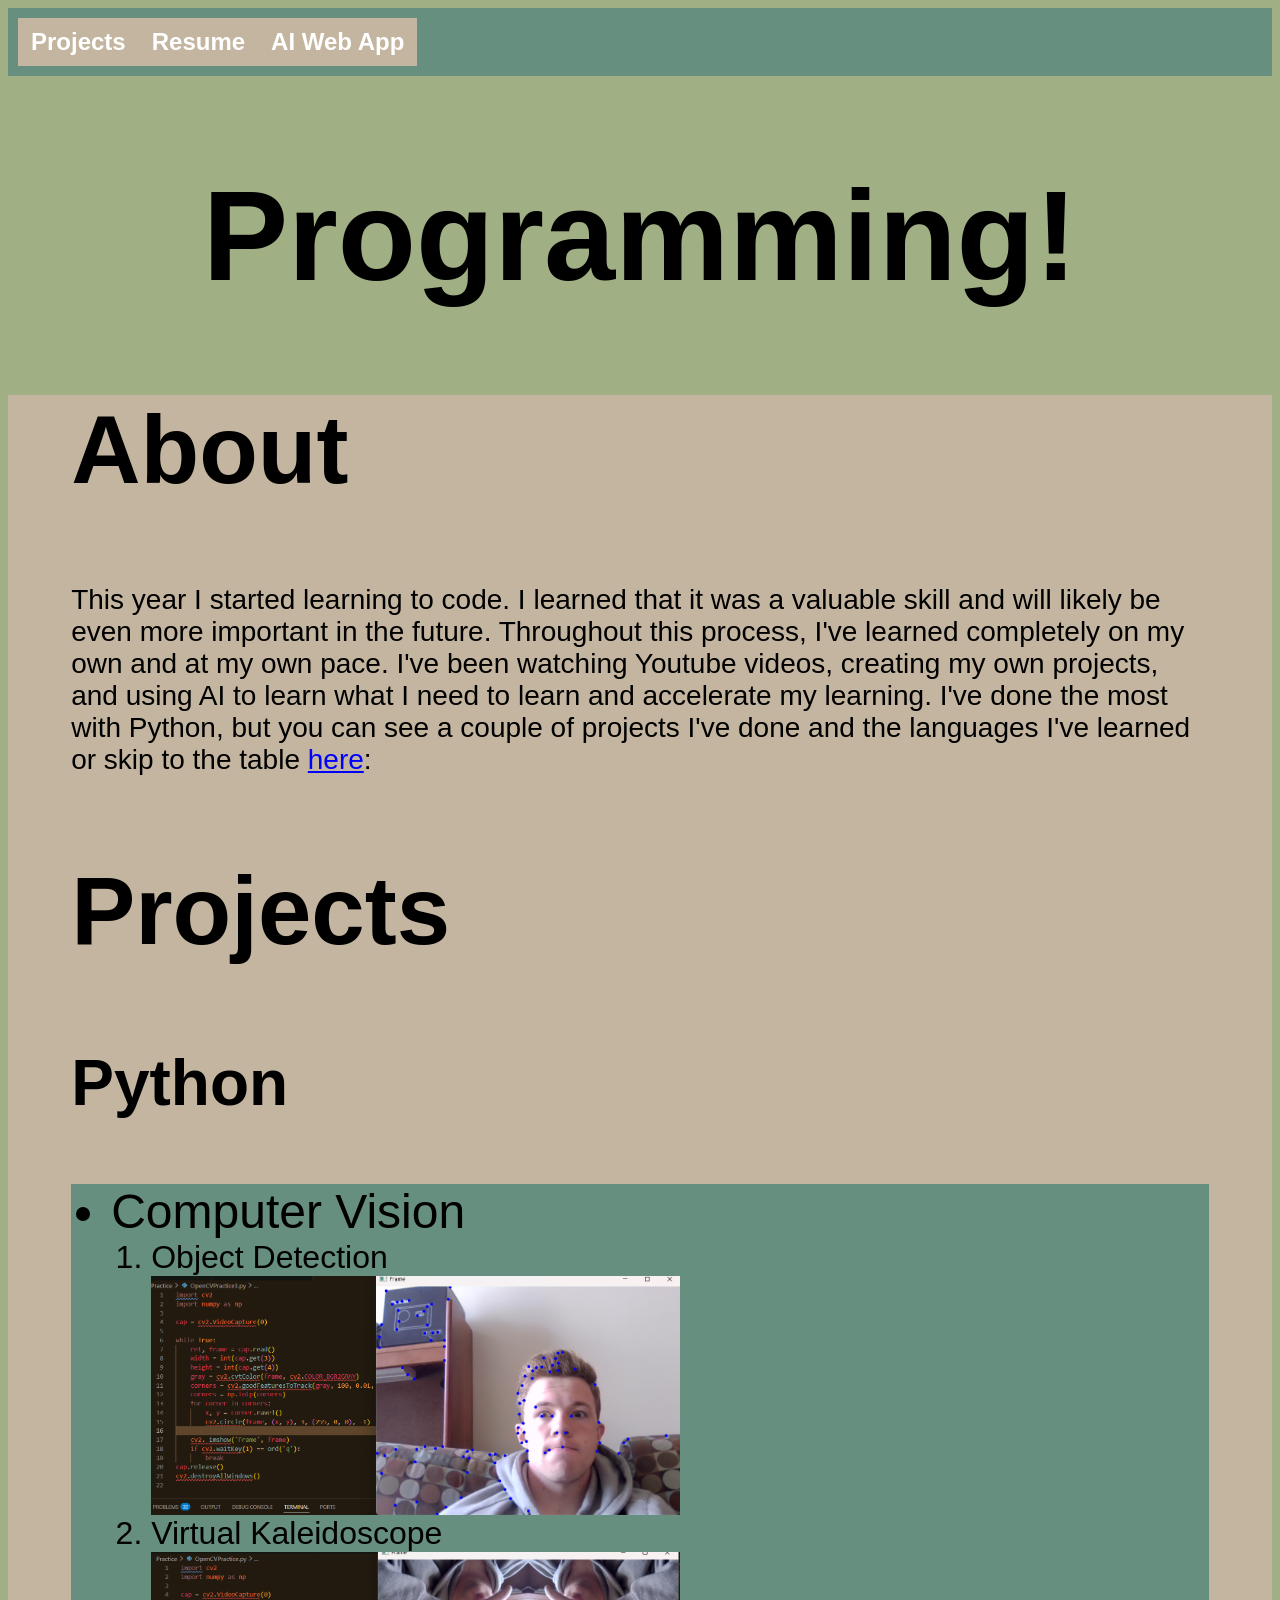
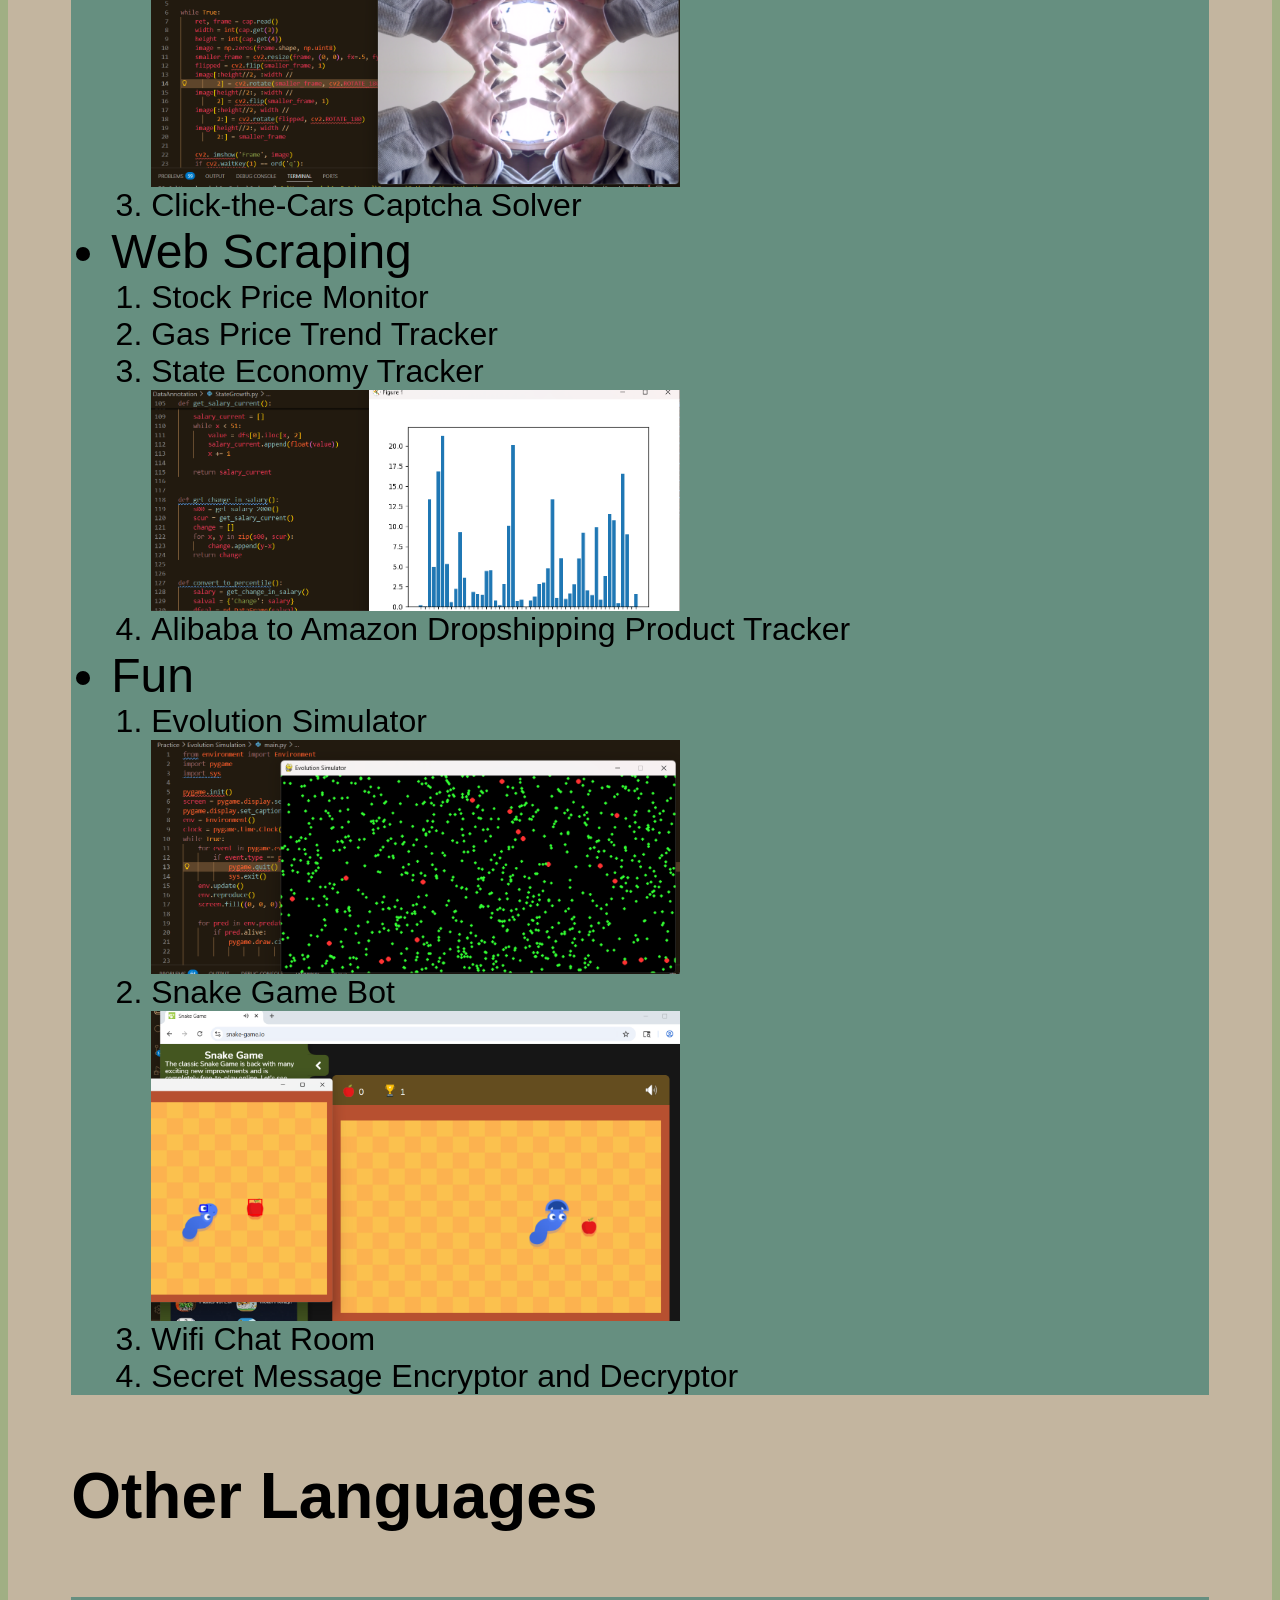
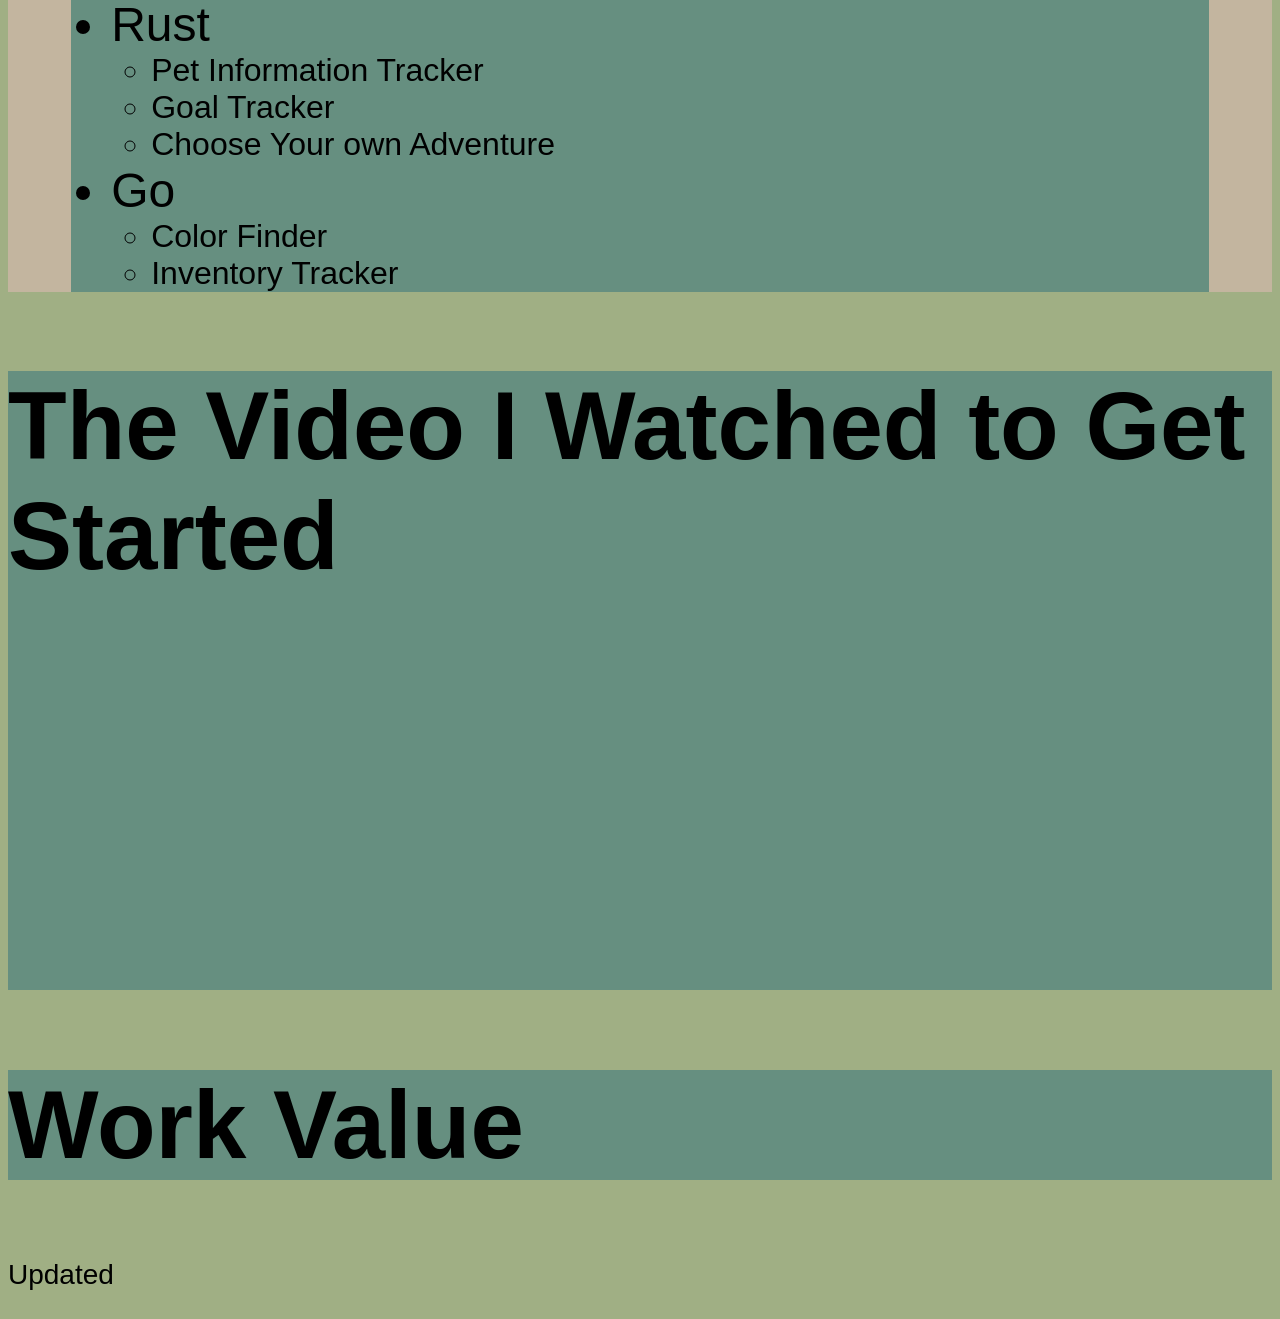
==== index.html @ 226806b8 "Add files via upload" ====
<!DOCTYPE html>
<html lang="en">
<head>
    <meta charset="UTF-8">
    <meta name="viewport" content="width=device-width, initial-scale=1.0">
    <title>Programming Projects</title>
    <link rel="stylesheet" type="text/css" href="css/scratch.css">
</head>
<body>
    <nav>
        <a href="#">Projects</a>
        <a href="startbootstrap-resume-gh-pages/resume.html">Resume</a>
        <a href="html/app.html">AI Web App</a>
    </nav>
    <div>
    <h1 class = title>Programming!</h1>
    </div>
    <div class = main>
        <h2>About</h2>
        <p>This year I started learning to code. I learned that it was a valuable skill and will likely be even more important in
            the future. Throughout this process, I've learned completely on my own and at my own pace. I've been watching Youtube videos,
            creating my own projects, and using AI to learn what I need to learn and accelerate my learning. I've done the most with Python, 
            but you can see a couple of projects
            I've done and the languages I've learned or skip to the table <a href="#viz1776196462211">here</a>:
        </p>
        <h2>Projects</h2>
        <h3>Python</h3>
            <ul class = outer>
                <li>Computer Vision
                <ol class = inner>
                    <li>Object Detection</li>
                    <img src= "images/imageDetection.png" alt="imageDetection">
                    <li>Virtual Kaleidoscope</li>
                    <img src= "images/kaleidoscope.png" alt="kaleidoscope">
                    <li>Click-the-Cars Captcha Solver</li>
                </ol>
                </li>
                <li>Web Scraping
                <ol class = inner>
                    <li>Stock Price Monitor</li>
                    <li>Gas Price Trend Tracker</li>
                    <li>State Economy Tracker</li>
                    <img src= "images/stateEconomy.png" alt="stateEconomy">
                    <li>Alibaba to Amazon Dropshipping Product Tracker</li>
                </ol>
                </li>
                <li>Fun
                <ol class = inner>
                    <li>Evolution Simulator</li>
                    <img src= "images/evolutionSim.png" alt="evolutionSIm">
                    <li>Snake Game Bot</li>
                    <img src= "images/snakeBot.png" alt="snakeBot">
                    <li>Wifi Chat Room</li>
                    <li>Secret Message Encryptor and Decryptor</li>
                </ol>
                </li>
            </ul>
        <h3>Other Languages</h3>
            <ul class = outer><li>Rust
                <ul class = inner>
                    <li>Pet Information Tracker</li>
                    <li>Goal Tracker</li>
                    <li>Choose Your own Adventure</li>
                </ul>
                </li>
                <li>Go
                    <ul class = inner>
                        <li>Color Finder</li>
                        <li>Inventory Tracker</li>
                    </ul>
                </li>
            </ul>
           </li>
        </ol>
    </div>
    <div class="video">
        <h2>The Video I Watched to Get Started</h2>
        <iframe width="560" height="315" src="https://www.youtube.com/embed/K5KVEU3aaeQ?si=ukOxwyBMe70k1aFs" 
        title="YouTube video player" 
        frameborder="0" 
        allow="accelerometer; autoplay; clipboard-write; encrypted-media; gyroscope; picture-in-picture; web-share" 
        referrerpolicy="strict-origin-when-cross-origin" 
        allowfullscreen></iframe>
    </div>
    <div class =table>
        <h2>Work Value</h2>
        <div 
        id='viz1776196462211' 
        style='position: relative'>
        <noscript><a href='#'><img alt=' 
            ' src='https:&#47;&#47;public.tableau.com&#47;static&#47;images&#47;Sk&#47;SkillsPremiumsOverTime-ProgrammingLang
            uages&#47;SkillsPremiumsforProgrammingLanguagesOverTime&#47;1_rss.png' style='border: none' /></a></noscript>
            <object class='tableauViz'  style='display:none;'><param name='host_url' value='https%3A%2F%2Fpublic.tableau.com%2F' />
                <param name='embed_code_version' value='3' /> <param name='site_root' value='' /><param name='name' 
                value='SkillsPremiumsOverTime-ProgrammingLanguages&#47;SkillsPremiumsforProgrammingLanguagesOverTime' />
                <param name='tabs' value='yes' /><param name='toolbar' value='yes' /><param name='static_image' 
                value='https:&#47;&#47;public.tableau.com&#47;static&#47;images&#47;Sk&#47;SkillsPremiumsOverTime-Programmin
                gLanguages&#47;SkillsPremiumsforProgrammingLanguagesOverTime&#47;1.png' /> <param name='animate_transition' 
                value='yes' /><param name='display_static_image' value='yes' /><param name='display_spinner' value='yes' />
                <param name='display_overlay' value='yes' /><param name='display_count' value='yes' /><param name='language' 
                value='en-US' /></object></div><script type='text/javascript'>
                var divElement = document.getElementById('viz1776196462211');
                var vizElement = divElement.getElementsByTagName('object')[0];
                vizElement.style.width='680px';vizElement.style.height='750px';var scriptElement = document.createElement('script');
                scriptElement.src = 'https://public.tableau.com/javascripts/api/viz_v1.js';
                vizElement.parentNode.insertBefore(scriptElement, vizElement);</script>
        </div>
</body>
<p>Updated</p>
</html>
---- css/scratch.css ----
img{
    display: block;
    width: 50%;
}

nav {
    background-color: rgb(102, 143, 128);
    padding: 10px;
    overflow: hidden;
}

body{background-color: rgb(160, 175, 132);
font-family: 'Trebuchet MS', 'Lucida Sans Unicode', 'Lucida Grande', 'Lucida Sans', Arial, sans-serif;}

nav a{
    float: left;
    padding: 10px 13px;
    color: rgb(255, 255, 255);
    text-decoration: none;
    font-size: 24px;
    font-weight: bold;
    background-color: rgb(195, 181, 159);
}

nav a:hover{
    background-color: rgb(74, 102, 112);
}

h1{font-size: 128px;}
h2{font-size: 96px}
h3{font-size: 64px;}
.outer{font-size: 48px;
background-color: rgb(102, 143, 128);}
.inner{font-size: 32px}
p{font-size: 28px;}
.title{text-align: center;}
.main{background-color: rgb(195, 181, 159);
    padding-left: 5%;
    padding-right: 5%;}
.video{background-color: rgb(102, 143, 128);}
.table{margin-left: auto;
    margin-right: auto;
background-color: rgb(102, 143, 128);}

p a{color: blue;}
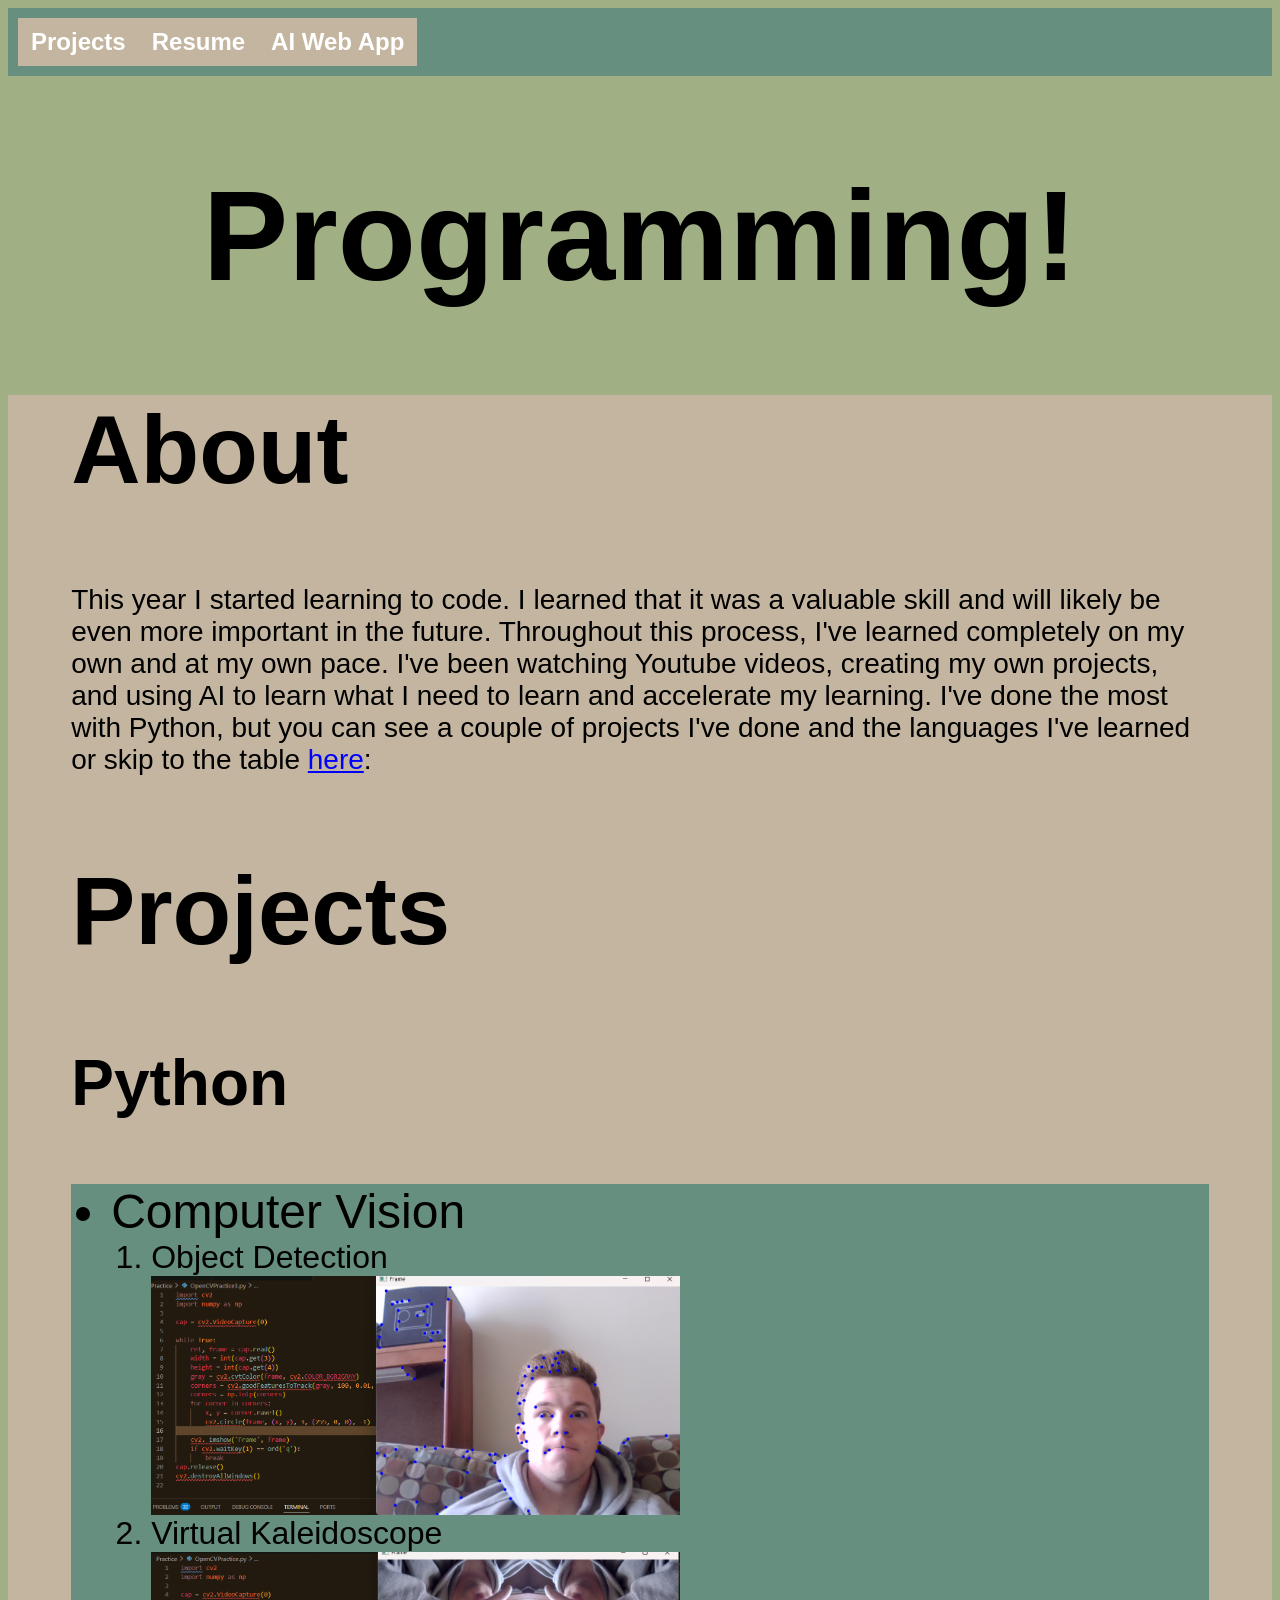
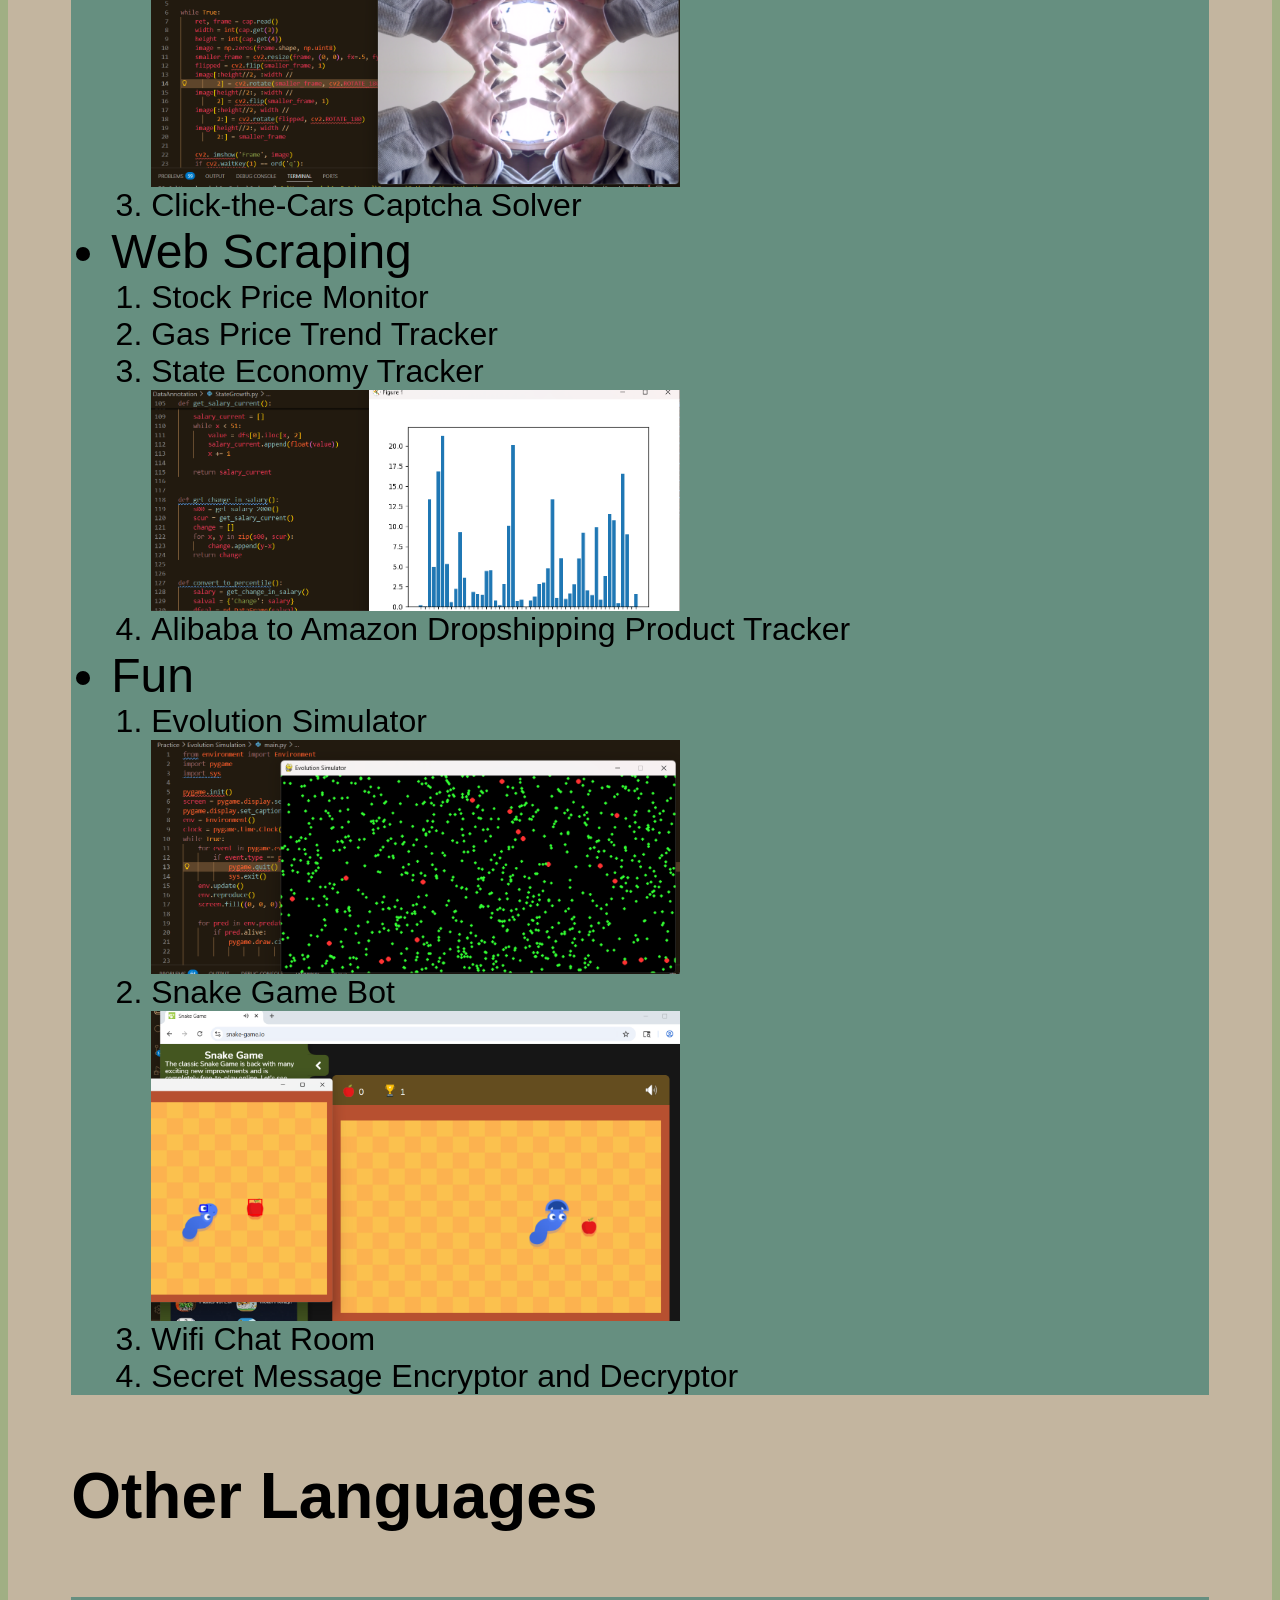
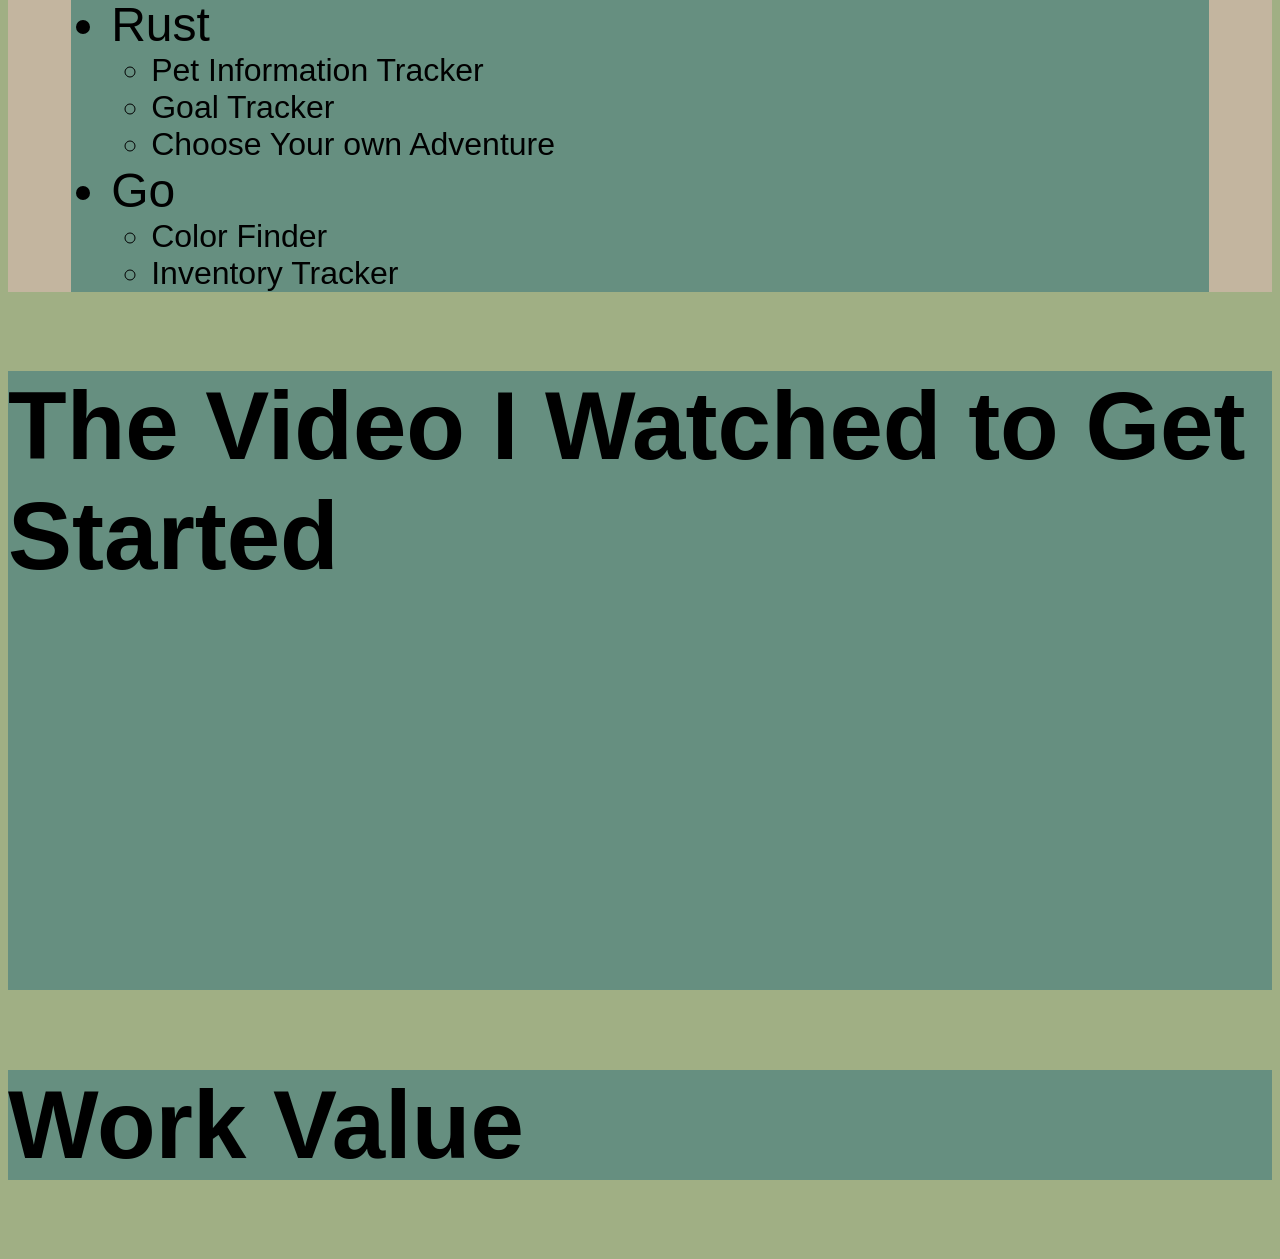
==== commit 359fde43: "Add files via upload" ====
--- a/index.html
+++ b/index.html
@@ -106,5 +106,4 @@
                 vizElement.parentNode.insertBefore(scriptElement, vizElement);</script>
         </div>
 </body>
-<p>Updated</p>
 </html>
